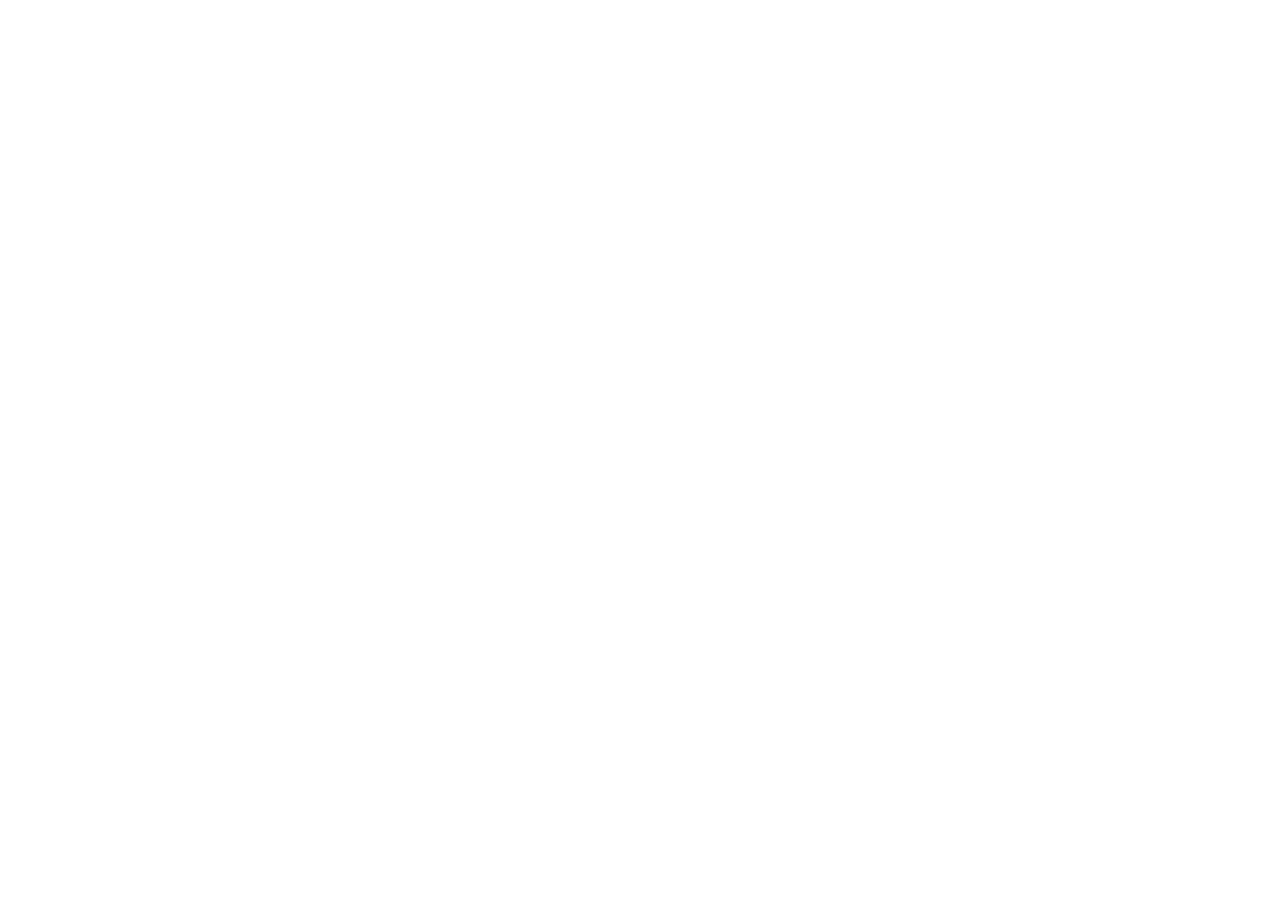
==== index.html @ 9b5b05e8 "Initial commit" ====
<!DOCTYPE html>
<html lang="en">
<head>
    <meta charset="UTF-8">
    <meta name="viewport" content="width=device-width, initial-scale=1.0">
    <title>e-commerse</title>
</head>
<body>
    
</body>
</html>
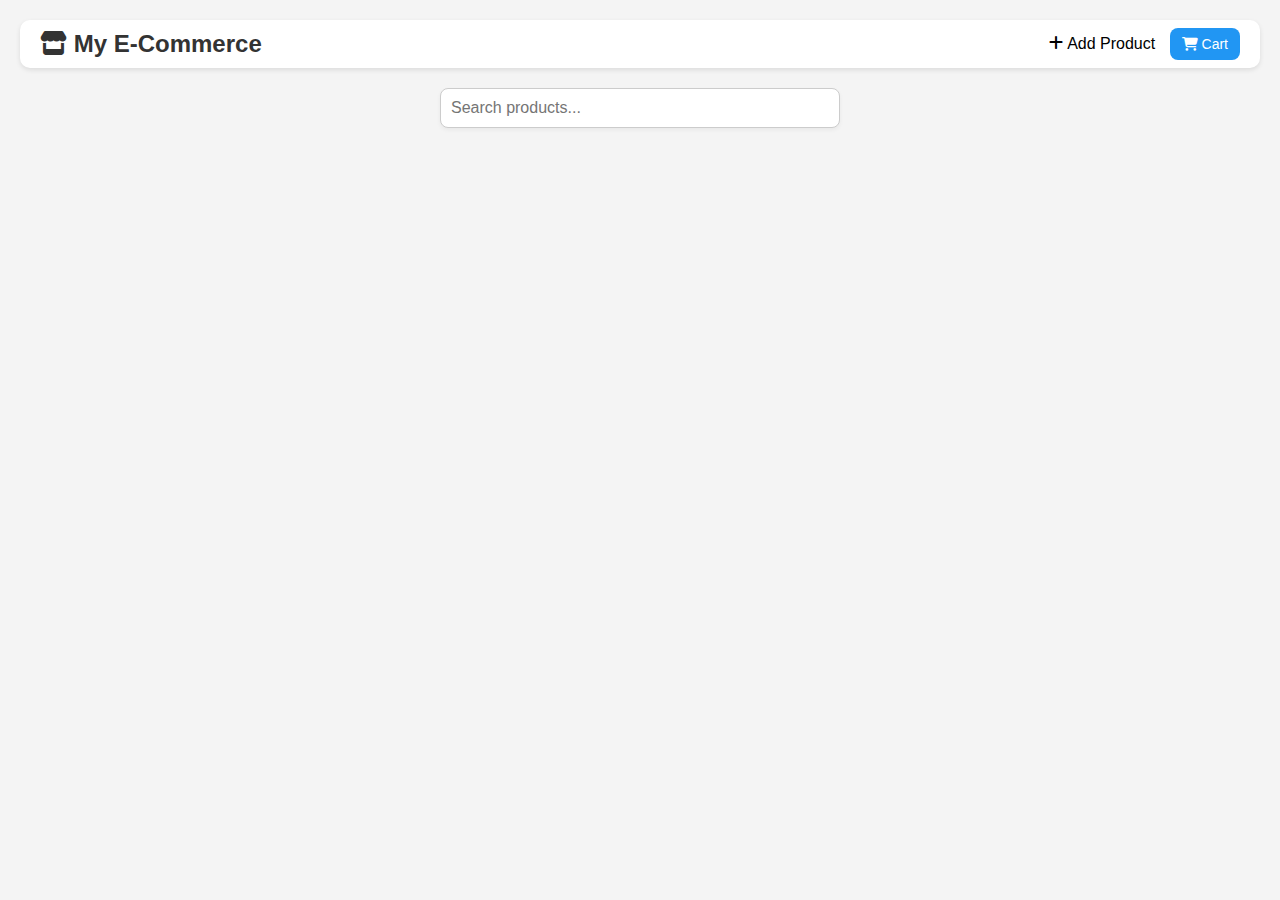
==== commit dd147651: "new" ====
--- a/index.html
+++ b/index.html
@@ -1,11 +1,28 @@
 <!DOCTYPE html>
 <html lang="en">
 <head>
-    <meta charset="UTF-8">
-    <meta name="viewport" content="width=device-width, initial-scale=1.0">
-    <title>e-commerse</title>
+  <meta charset="UTF-8" />
+  <meta name="viewport" content="width=device-width, initial-scale=1.0" />
+  <title>My E-Commerce</title>
+  <link rel="stylesheet" href="https://cdnjs.cloudflare.com/ajax/libs/font-awesome/6.5.0/css/all.min.css">
+  <link rel="stylesheet" href="/style.css">
 </head>
 <body>
-    
+  <header>
+    <h1><i class="fas fa-store"></i> My E-Commerce</h1>
+    <div class="header-buttons">
+      <aclass="btn-add"><i class="fas fa-plus"></i> Add Product</aclass=>
+      <a class="btn-cart"><i class="fas fa-shopping-cart"></i> Cart</a>
+    </div>
+  </header>
+
+  <main>
+    <input type="text" id="searchInput" placeholder="Search products..." class="search-box" />
+    <section class="products" id="productList">
+      <!-- Products will be loaded here -->
+    </section>
+  </main>
+
+  <script src="./scrip.js"></script>
 </body>
 </html>--- a/style.css
+++ b/style.css
@@ -0,0 +1,120 @@
+* {
+    margin: 0;
+    padding: 0;
+    box-sizing: border-box;
+    font-family: Arial, sans-serif;
+  }
+  body {
+    background: #f4f4f4;
+    padding: 20px;
+  }
+  header {
+    display: flex;
+    justify-content: space-between;
+    align-items: center;
+    padding: 10px 20px;
+    background-color: #fff;
+    border-radius: 10px;
+    box-shadow: 0 2px 5px rgba(0,0,0,0.1);
+    margin-bottom: 20px;
+  }
+  header h1 {
+    font-size: 24px;
+    color: #333;
+  }
+  .header-buttons a {
+    margin-left: 10px;
+  }
+  .btn-add, .btn-back, .btn-cart {
+    text-decoration: none;
+    background-color: #2196f3;
+    color: white;
+    padding: 8px 12px;
+    border-radius: 8px;
+    font-size: 14px;
+  }
+  .products {
+    display: grid;
+    grid-template-columns: repeat(auto-fit, minmax(250px, 1fr));
+    gap: 20px;
+  }
+  .product {
+    background-color: #fff;
+    border-radius: 15px;
+    padding: 15px;
+    box-shadow: 0 3px 8px rgba(0,0,0,0.1);
+    position: relative;
+    transition: transform 0.3s ease;
+  }
+  .product:hover {
+    transform: translateY(-5px);
+  }
+  .product img {
+    max-width: 100%;
+    height: 200px;
+    object-fit: contain;
+    margin-bottom: 10px;
+  }
+  .product h3 {
+    font-size: 18px;
+    color: #222;
+    margin-bottom: 5px;
+  }
+  .product p {
+    color: #555;
+    font-size: 14px;
+  }
+  .product .price {
+    font-weight: bold;
+    color: #e91e63;
+    margin: 10px 0;
+  }
+  .actions {
+    display: flex;
+    justify-content: space-between;
+    margin-top: 10px;
+  }
+  .actions button {
+    border: none;
+    padding: 8px 12px;
+    border-radius: 8px;
+    cursor: pointer;
+    font-size: 14px;
+    transition: background-color 0.3s ease;
+  }
+  .edit-btn {
+    background: #ff9800;
+    color: white;
+  }
+  .edit-btn:hover {
+    background: #e68900;
+  }
+  .delete-btn {
+    background: #f44336;
+    color: white;
+  }
+  .delete-btn:hover {
+    background: #d32f2f;
+  }
+  .add-btn {
+    background: #4caf50;
+    color: white;
+    width: 100%;
+  }
+  .add-btn:hover {
+    background: #45a049;
+  }
+
+
+  .search-box {
+    width: 100%;
+    max-width: 400px;
+    padding: 10px;
+    margin: 0 auto 20px;
+    display: block;
+    font-size: 16px;
+    border: 1px solid #ccc;
+    border-radius: 8px;
+    box-shadow: 0 2px 4px rgba(0,0,0,0.05);
+  }
+  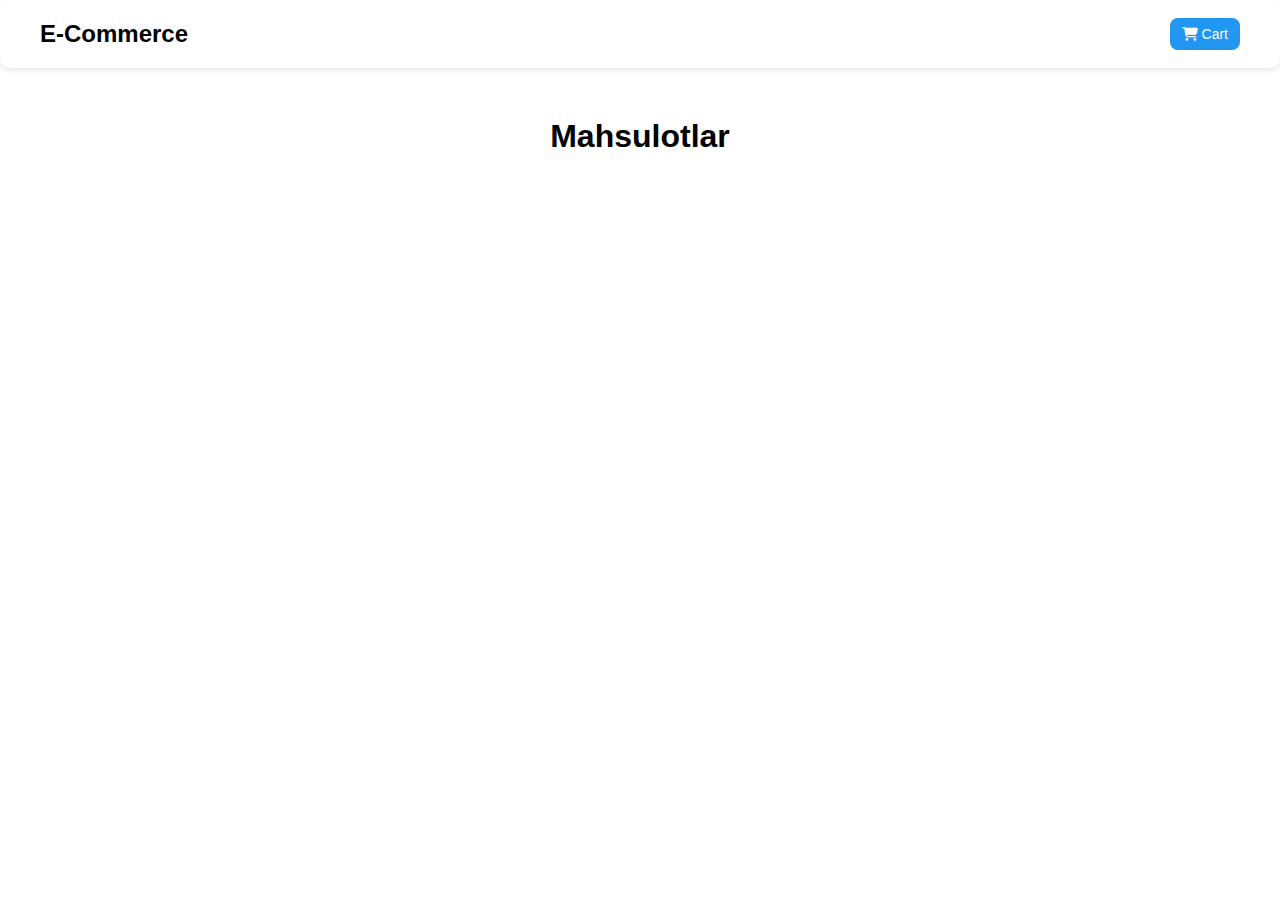
==== commit 1409e76e: "new" ====
--- a/index.html
+++ b/index.html
@@ -9,19 +9,17 @@
 </head>
 <body>
   <header>
-    <h1><i class="fas fa-store"></i> My E-Commerce</h1>
+    <h1><a style="color: black; text-decoration: none;" href="./index.html">E-Commerce</a></h1>
     <div class="header-buttons">
-      <aclass="btn-add"><i class="fas fa-plus"></i> Add Product</aclass=>
-      <a class="btn-cart"><i class="fas fa-shopping-cart"></i> Cart</a>
+      <a href="./korzinka.html" class="btn-cart"><i class="fas fa-shopping-cart"></i> Cart</a>
     </div>
   </header>
 
-  <main>
-    <input type="text" id="searchInput" placeholder="Search products..." class="search-box" />
-    <section class="products" id="productList">
-      <!-- Products will be loaded here -->
-    </section>
-  </main>
+    <main>
+      <h1 style="text-align: center; margin-top: 50px; margin-bottom: 50px;">Mahsulotlar</h1>
+      <section class="products" id="productList">
+      </section>
+    </main>
 
   <script src="./scrip.js"></script>
 </body>
--- a/style.css
+++ b/style.css
@@ -4,15 +4,11 @@
     box-sizing: border-box;
     font-family: Arial, sans-serif;
   }
-  body {
-    background: #f4f4f4;
-    padding: 20px;
-  }
   header {
     display: flex;
     justify-content: space-between;
     align-items: center;
-    padding: 10px 20px;
+    padding: 20px 40px;
     background-color: #fff;
     border-radius: 10px;
     box-shadow: 0 2px 5px rgba(0,0,0,0.1);
@@ -34,11 +30,15 @@
     font-size: 14px;
   }
   .products {
-    display: grid;
-    grid-template-columns: repeat(auto-fit, minmax(250px, 1fr));
-    gap: 20px;
+    display: flex;
+    flex-wrap: wrap;
+    justify-content: center;
+    gap: 40px;
+    max-width: 1200px;
+    margin: auto;
   }
   .product {
+    width: 300px;
     background-color: #fff;
     border-radius: 15px;
     padding: 15px;
@@ -103,18 +103,4 @@
   }
   .add-btn:hover {
     background: #45a049;
-  }
-
-
-  .search-box {
-    width: 100%;
-    max-width: 400px;
-    padding: 10px;
-    margin: 0 auto 20px;
-    display: block;
-    font-size: 16px;
-    border: 1px solid #ccc;
-    border-radius: 8px;
-    box-shadow: 0 2px 4px rgba(0,0,0,0.05);
-  }
-  +  }